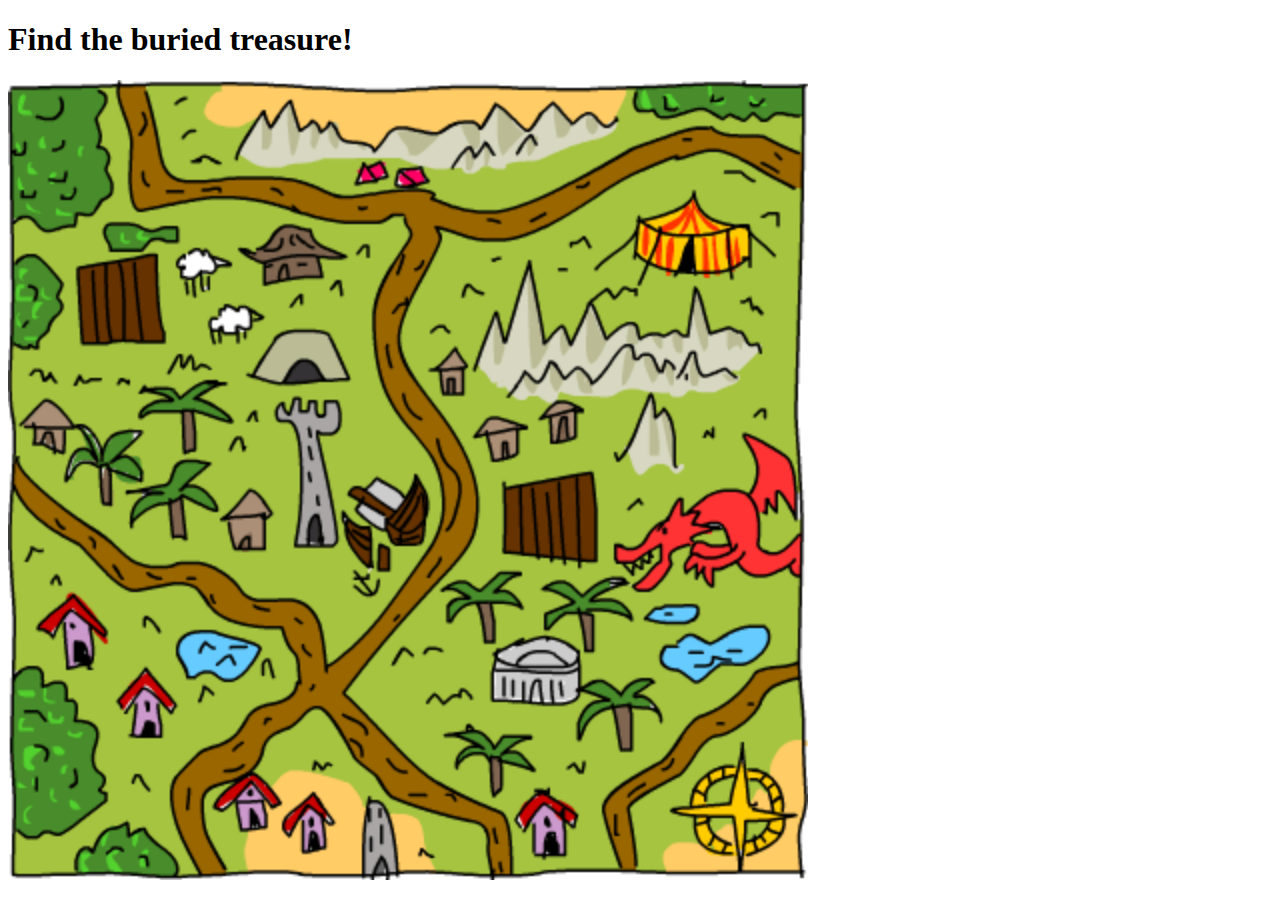
==== treasure.html @ 1e067231 "Add files via upload" ====
<!DOCTYPE html>
<html lang="en">

<head>
  <meta charset="UTF-8">
  <meta http-equiv="X-UA-Compatible" content="IE=edge">
  <meta name="viewport" content="width=device-width, initial-scale=1.0">
  <title>Find the buried treasure!</title>
  <link rel="stylesheet" href="/style/treasure.css">
  <script src="/js/jquery.js"></script>
  <script src="/js/treasure.js"></script>
</head>

<body>
  <h1 id="heading">Find the buried treasure!</h1>

  <img id="map" width="800px" height="800px" src="/style/treasuremap.png">

  <h2 id="distance"></h2>

  <h3 id="click"></h3>

</body>

</html>
---- style/treasure.css ----
h2 {
  position: absolute;
  top: 76px;
  left: 826px;
}

h3 {
  color: red;
  position: absolute;
  top: 116px;
  left: 826px;
}
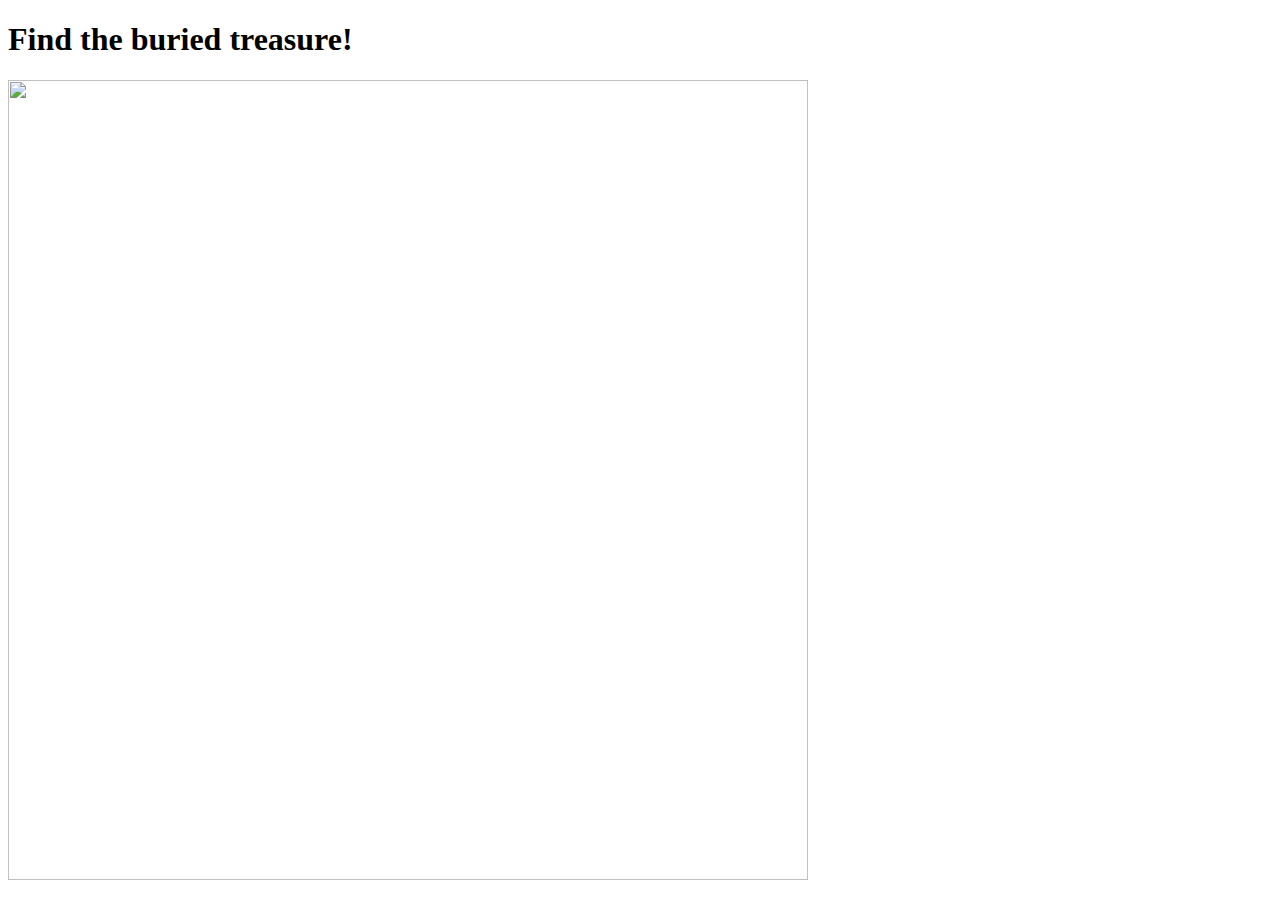
==== commit c6d9628d: "Update treasure.html" ====
--- a/treasure.html
+++ b/treasure.html
@@ -6,15 +6,15 @@
   <meta http-equiv="X-UA-Compatible" content="IE=edge">
   <meta name="viewport" content="width=device-width, initial-scale=1.0">
   <title>Find the buried treasure!</title>
-  <link rel="stylesheet" href="/style/treasure.css">
-  <script src="/js/jquery.js"></script>
-  <script src="/js/treasure.js"></script>
+  <link rel="stylesheet" href="/treasure/style/treasure.css">
+  <script src="/treasure/js/jquery.js"></script>
+  <script src="/treasure/js/treasure.js"></script>
 </head>
 
 <body>
   <h1 id="heading">Find the buried treasure!</h1>
 
-  <img id="map" width="800px" height="800px" src="/style/treasuremap.png">
+  <img id="map" width="800px" height="800px" src="/treasure/style/treasuremap.png">
 
   <h2 id="distance"></h2>
 
@@ -22,4 +22,4 @@
 
 </body>
 
-</html>+</html>
